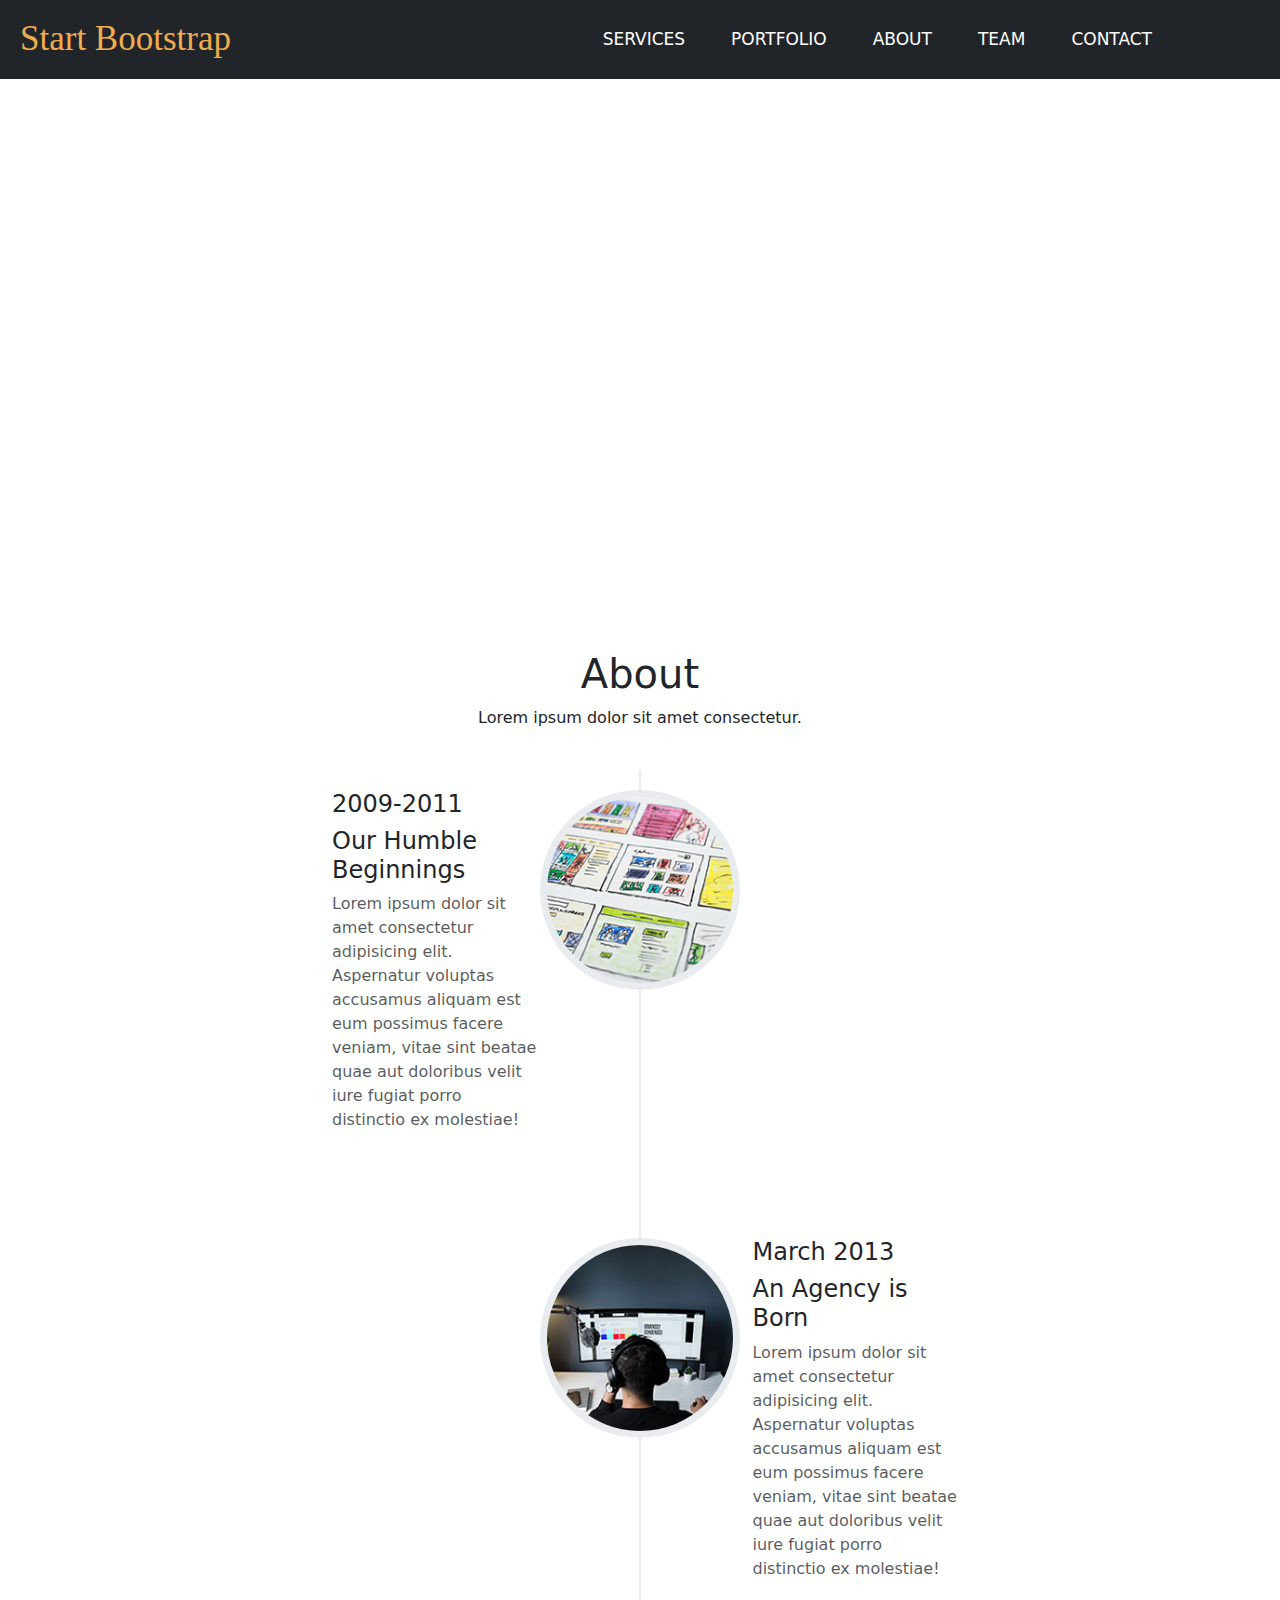
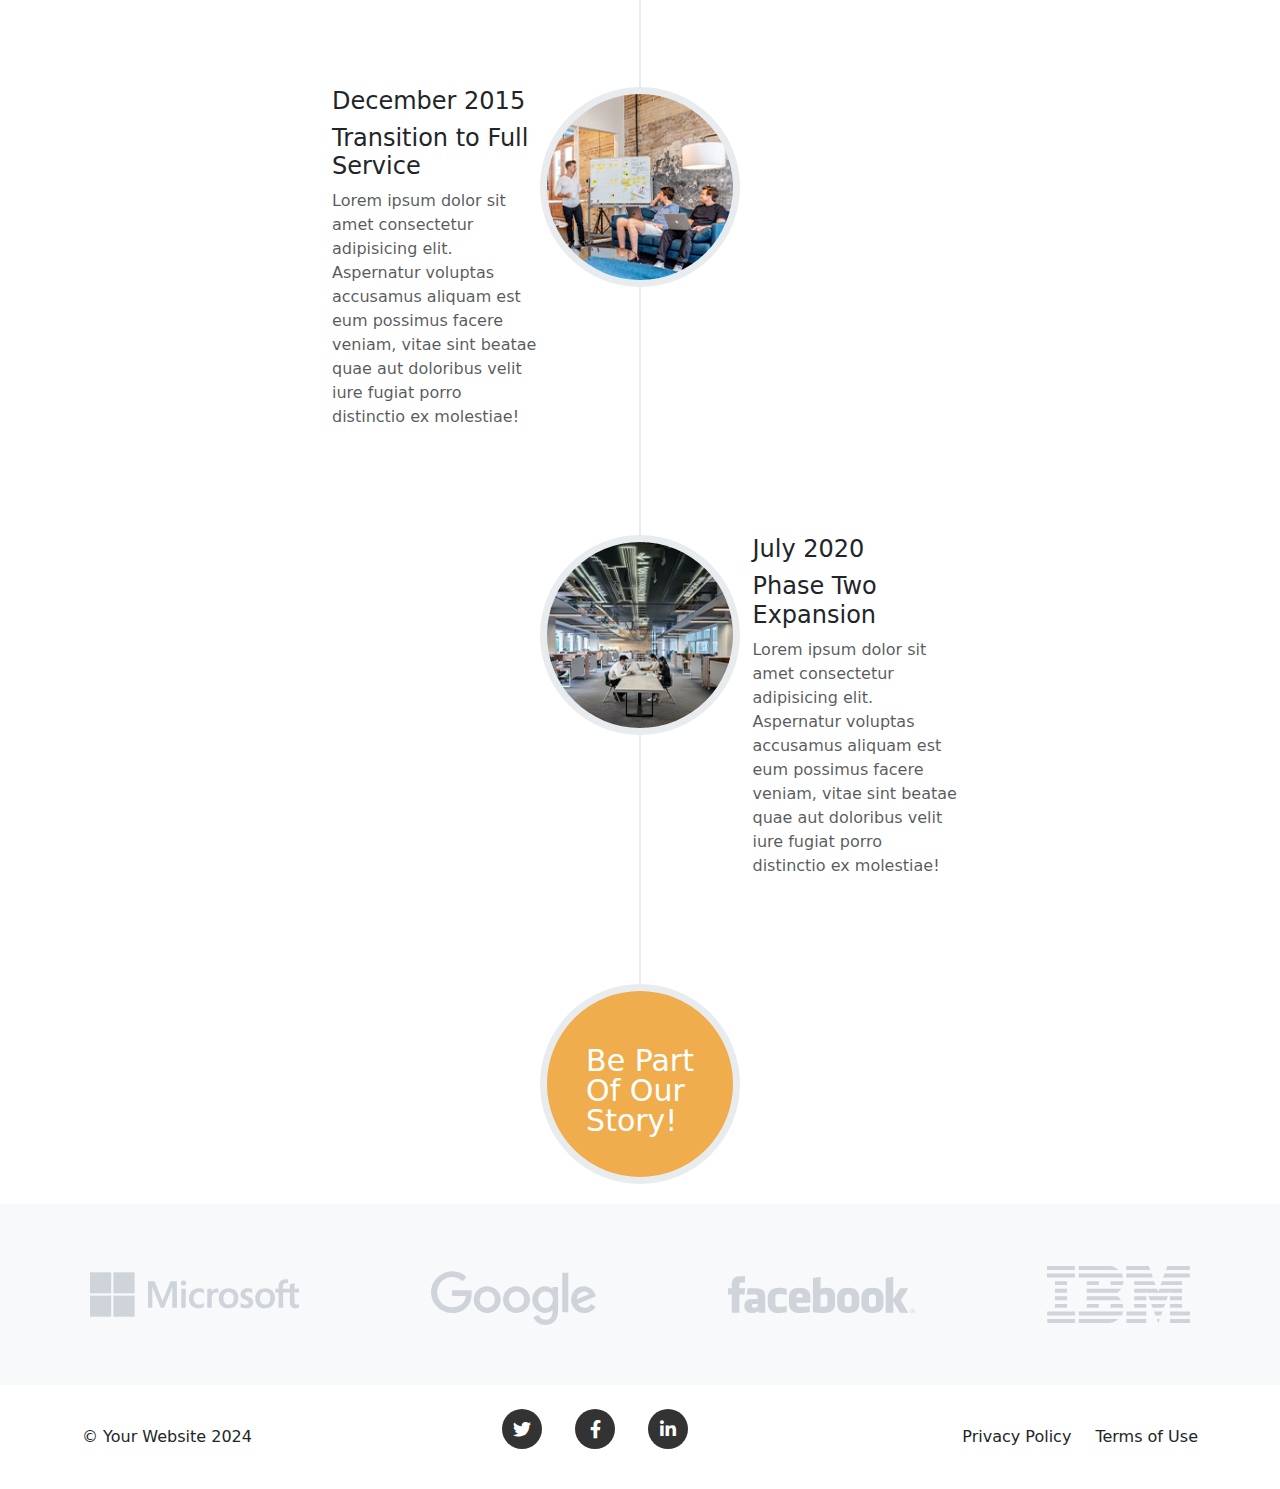
==== about.html @ 9c6c8bfb "header" ====
<!DOCTYPE html>
<html lang="en">
<head>
    <meta charset="UTF-8">
    <meta name="viewport" content="width=device-width, initial-scale=1.0">
    <!-- title tag  -->
    <title>About us</title>
    <!-- meta discription  -->
    <meta name="description" content="Learn about our company's history and journey. Lorem ipsum dolor sit amet consectetur adipisicing elit. Aspernatur voluptas accusamus aliquam est eum possimus facere veniam, vitae sint beatae quae aut doloribus velit iure fugiat porro distinctio ex molestiae!">
    <!--  CSS link-->
    <link href="https://stackpath.bootstrapcdn.com/bootstrap/4.5.2/css/bootstrap.min.css" rel="stylesheet">
    <link href="https://cdnjs.cloudflare.com/ajax/libs/font-awesome/5.15.3/css/all.min.css" rel="stylesheet">
    <link href="https://cdn.jsdelivr.net/npm/bootstrap@5.3.3/dist/css/bootstrap.min.css" rel="stylesheet" integrity="sha384-QWTKZyjpPEjISv5WaRU9OFeRpok6YctnYmDr5pNlyT2bRjXh0JMhjY6hW+ALEwIH" crossorigin="anonymous">
    <!-- favicon -->
    <link rel="shortcut icon" href="assets/favicon.ico" type="image/x-icon">
    
    <style> 
        .header-section h1 {
            font-size: 3.5rem;
            font-weight: 700;
        }
        .services, .portfolio, .about, .team, .contact   {
            padding: 90px 0;
        }
        .logo{
            padding: 60px;
        }
        .icon {
            font-size: 3rem;
            color: #f0ad4e;
            margin-bottom: 20px;
        }
        .timeline {
            list-style: none;
            padding: 0;
            position: relative;
        }
        .timeline:before {
            content: '';
            position: absolute;
            top: 0;
            bottom: 0;
            width: 2px;
            background: #e9ecef;
            left: 50%;
            margin-left: -1px;
        }
        .timeline > li {
            position: relative;
            min-height: 100px;
            margin-bottom: 50px;
        }
        .timeline > li:before,
        .timeline > li:after {
            content: " ";
            display: table;
        }
        .timeline > li:after {
            clear: both;
        }
        .timeline > li > .timeline-panel {
            width: 26%;
            float: left;
            padding: 20px;
            border-radius: 2px;
            position: relative;
            display: flex;
            flex-direction: column;
            margin-left: 230px;
            
        }
         
        
        .timeline > li > .timeline-image {
            width: 200px;
            height: 200px;
            left: 50%;
            position: absolute;
            z-index: 100;
            background-color: #fff;
            color: #fff;
            border: 7px solid #e9ecef;
            border-radius: 100%;
            top: 20px;
            margin-left: -100px;
        }
        .timeline > li > .timeline-image img {
            width: 100%;
            height: 100%;
            border-radius: 100%;
        }
        .timeline > li.timeline-inverted > .timeline-panel {
            float: right;
            margin-right: 220px;
        }
    
         
        .timeline-image h4 {
            margin-top: 0;
            color: #fff;
            font-size: 30px;
            line-height: 30px;
        }
       
        @media (max-width: 767px) {
            .timeline:before {
                left: 0;
            }
            .timeline > li > .timeline-panel {
                width: calc(100% - 60px);
                width: -moz-calc(100% - 60px);
                width: -webkit-calc(100% - 60px);
            }
            .timeline > li > .timeline-image {
                left: 0;
                margin-left: 0;
                width: 50px;
                height: 50px;
                margin-left: -25px;
            }
            .timeline > li.timeline-inverted > .timeline-panel {
                float: none;
            }
        }
        .social-buttons {
            /* margin-left: 80px; */
            list-style: none;
            padding: 0;
            display: flex;
        }
        .social-buttons li {
            margin: 0 5px;
        }
        .social-buttons li a {
            display: flex;
            justify-content: center;
            align-items: center;
            width: 40px;
            height: 40px;
            background-color: #333;
            color: #fff;
            border-radius: 50%;
            font-size: 20px;
            text-decoration: none;
            transition: background-color 0.3s;
        }
        .social-buttons li a:hover {
            background-color: #555;
        }
        
    .footer-container {
        flex-direction: row;
    }

    .navbar-brand {
            color: #f0ad4e;
            font-size: 35px;
            margin-left: 120px;
             
        }

        .nav-link {
            color: white;
        }

        .navbar-nav {
            font-size: 17px;
            margin-right: 120px;
            display: flex;
            gap: 30px;
            padding-left: 15px;
        }

        .header-section {
            text-align: center;
            color: white;
            padding: 180px 0;
            background-image: url('https://png.pngtree.com/thumb_back/fh260/background/20231027/pngtree-hexagonal-abstract-background-with-a-black-textured-surface-image_13704307.png');
            background-size: cover;
            background-position: center;
        }

        @media (max-width: 992px) {
            .navbar-brand {
                margin-left: 20px;
            }

            .navbar-nav {
                margin-right: 20px;
                font-size: 15px;
                gap: 20px;
            }
            .timeline > li > .timeline-image {
            width: 200px;
            height: 200px;
            left: 50%;
            position: absolute;
            z-index: 100;
            background-color: #fff;
            color: #fff;
            border: 7px solid #e9ecef;
            border-radius: 100%;
            top: 20px;
            margin-left: -100px;
        }
        }

        @media (max-width: 768px) {
            .header-section {
                padding: 120px 0;
            }

            .navbar-nav {
                flex-direction: column;
                align-items: flex-start;
                gap: 10px;
            }
            .timeline > li > .timeline-image {
            width: 200px;
            height: 200px;
            left: 50%;
            position: absolute;
            z-index: 100;
            background-color: #fff;
            color: #fff;
            border: 7px solid #e9ecef;
            border-radius: 100%;
            top: 20px;
            margin-left: -100px;
        }
        }

        @media (max-width: 576px) {
            .navbar-brand {
                font-size: 25px;
            }
            .navbar {
                position: fixed;
                top: 0;
                width: 100%;
                z-index: 1030;
            }

            .navbar-nav {
                font-size: 14px;
                margin-right: 0;
            }

            .header-section {
                padding: 100px 0;
            }
            .timeline > li > .timeline-image {
            width: 200px;
            height: 200px;
            left: 50%;
            position: absolute;
            z-index: 100;
            background-color: #fff;
            color: #fff;
            border: 7px solid #e9ecef;
            border-radius: 100%;
            top: 20px;
            margin-left: -100px;
        }
        .timeline > li  {
            position: relative;
            display: flex;
            flex-direction: column;
        }
        .hii{
            display: flex;
            flex-direction: colomn;
        }
         
        }
        .footer {
            background-color: white;
            padding: 15px 0;
        }

        .footer .container {
            display: flex;
            flex-direction: row;
            align-items: center;
            justify-content: space-between;
        }

        .footer p {
            margin: 0;
        }

        .footer .social-buttons {
            margin-left: auto;
            margin-right: auto;
        }

        .footer .social-buttons a {
            color: #ffffff;
            font-size: 20px;
            margin: 0 10px;
        }

        @media (max-width: 992px) {
            .footer .container {
                flex-direction: column;
                text-align: center;
            }

            .footer p {
                margin-bottom: 10px;
            }

            .footer .social-buttons {
                margin: 10px 0;
            }
        }

        @media (max-width: 576px) {
            .footer .container {
                flex-direction: column;
                text-align: center;
            }

            .footer p {
                margin-bottom: 10px;
            }

            .footer .social-buttons {
                margin: 10px 0;
            }

            .footer .social-buttons a {
                font-size: 18px;
                margin: 0 8px;
            }
        }
        .header-section {
            text-align: center;
            color: white;
            padding: 180px 0;
            background-image: url('https://png.pngtree.com/thumb_back/fh260/background/20231027/pngtree-hexagonal-abstract-background-with-a-black-textured-surface-image_13704307.png');
            background-size: cover;
            background-position: center;
        }
        .navbar-dark .navbar-nav .nav-link {
            color: white;
        }
        .navbar-dark .navbar-nav .nav-link:hover {
            color: #f0ad4e;
        }
        .navbar-brand {
            color: #f0ad4e;
            font-size: 35px;
            margin-left: 20px;
        }
        .navbar-nav {
            font-size: 17px;
            margin-right: 120px;
            display: flex;
            gap: 30px;
        }
        .btn-warning {
            color: white;
        }
        .contact {
            background-size: cover;
            background-position: center;
        }
        .contact h1, .contact p {
            text-align: center;
        }
        .contact label {
            color: #dbd5d5;
        }
        .btn-warning {
            color: white;
        }
        @media (max-width: 767px) {
            .btn-warning {
                /* width: 100%; */
                margin: 20px 0;
            }
        }
        .team-member img {
            width: 100%;
            max-width: 300px;
            height: auto;
        }
        .team-member h4, .team-member p {
            text-align: center;
        }
        .social-buttons i {
            font-size: 1.5em;
        }
        .social-buttons {
            display: flex;
            justify-content: center;
        }
        @media (max-width: 767px) {
            .team-member {
                margin-bottom: 30px;
            }
        }
        .timeline {
    list-style: none;
    padding: 0;
    position: relative;
}

.timeline:before {
    content: '';
    position: absolute;
    top: 0;
    bottom: 0;
    width: 2px;
    background: #e9ecef;
    left: 50%;
    margin-left: -1px;
}

.timeline > li {
    position: relative;
    min-height: 100px;
    margin-bottom: 50px;
}

.timeline > li:before,
.timeline > li:after {
    content: " ";
    display: table;
}

.timeline > li:after {
    clear: both;
}

.timeline > li > .timeline-panel {
    width: 26%;
    float: left;
    padding: 20px;
    border-radius: 2px;
    position: relative;
    display: flex;
    flex-direction: column;
    margin-left: 230px;
}

.timeline > li > .timeline-image {
    width: 200px;
    height: 200px;
    left: 50%;
    position: absolute;
    z-index: 100;
    background-color: #fff;
    color: #fff;
    border: 7px solid #e9ecef;
    border-radius: 100%;
    top: 20px;
    margin-left: -100px;
}

.timeline > li > .timeline-image img {
    width: 100%;
    height: 100%;
    border-radius: 100%;
}

.timeline > li.timeline-inverted > .timeline-panel {
    float: right;
    margin-right: 220px;
}

.timeline-image h4 {
     margin-top: 55px;
    color: #fff;
    font-size: 30px;
    line-height: 30px;
}

/* Responsive Styles */
@media (max-width: 992px) {
    .timeline > li > .timeline-panel {
        width: 70%;
        margin-left: 0;
    }

    .timeline > li > .timeline-image {
        width: 150px;
        height: 150px;
        margin-left: 200px;
    }

    /* .timeline > li.timeline-inverted > .timeline-panel {
        margin-right: 0;
    } */
    
    .timeline:before {
        display: none;  
    }
    .timeline-panel {
        position: relative; 
        padding: 20px;
        border-radius: 5px;
        box-shadow: 0 0 10px rgba(0, 0, 0, 0.1);
        margin-bottom: 20px;
    }
    .timeline-image {
        margin: 0 auto 20px;  
    }
    .timeline-image h4 {
    margin-top: 0;
    color: #fff;
    font-size: 20px;
    /* line-height: 30px; */
}
#dis{
        display: none;
    }
}

@media (max-width: 768px) {
    .timeline > li > .timeline-panel {
        width: 100%;
        margin-left: 0;
        margin-right: 0;
        margin-top: 50px;
    }

    .timeline > li > .timeline-image {
        width: 120px;
        height: 120px;
        margin-left: 120px;
        margin-bottom: 300px;
    }
}
@media (max-width: 768px) {
    .timeline:before {
        display: none;  
    }
    .timeline-panel {
        position: relative; 
        padding: 20px;
        border-radius: 5px;
        box-shadow: 0 0 10px rgba(0, 0, 0, 0.1);
        margin-bottom: 20px;
        size: 20px;
    }
    .timeline-image {
        margin: 0 auto 20px;  
    }
    .timeline-image h4 {
    margin-top: 0;
    color: #fff;
    font-size: 20px;
    /* line-height: 30px; */

}
   .timeline > li.timeline-inverted > .timeline-panel {
        margin-right: 0;
    }
    #dis{
        display: none;
    }
    #hash1{
        display: none;
    }
    #hash2{
        display: none;
    }
    #hash3{
        display: none;
    }
    #hash4{
        display: none;
    }
    .logo{
        display: flex;
        flex-wrap: wrap;
    }
}
@media (min-width: 992px ) {
     .timeline > li > .timeline-panel{
         width: 22%;
     }
}
@media (min-width: 992px ) and (max-width: 1205px) {
     .timeline > li > .timeline-panel{
         margin-left: 150px;
     }
     .timeline > li.timeline-inverted > .timeline-panel {
        margin-right: 150px ;
    }

}
#logo {
            display: flex;
            flex-direction: row;
            justify-content: space-between;
            padding-left: 90px;
            padding-right: 90px;
        }

        #logo img {
            width: auto;
        }

        #logo img:nth-child(1) {
            width: 19%;
        }

        #logo img:nth-child(2) {
            width: 15%;
        }

        #logo img:nth-child(3) {
            width: 17%;
        }

        #logo img:nth-child(4) {
            width: 13%;
        }

        @media (max-width: 1200px) {
            #logo {
                padding-left: 70px;
                padding-right: 70px;
            }
            #logo img {
                width: calc(100% / 4 - 40px); /* Adjusting to maintain proportion */
            }
        }

        @media (max-width: 992px) {
            #logo {
                flex-direction: column;
                align-items: center;
                padding-left: 50px;
                padding-right: 50px;
            }
            #logo img {
                width: 50%;
                margin-bottom: 20px;
            }
        }

        @media (max-width: 768px) {
            #logo {
                padding-left: 30px;
                padding-right: 30px;
            }
            #logo img {
                width: 70%;
            }
        }

        @media (max-width: 576px) {
            #logo {
                padding-left: 10px;
                padding-right: 10px;
            }
            #logo img {
                width: 90%;
            }
        }
 
     
 
    </style>
</head>
<body>
    <div style="background-image: url('https://png.pngtree.com/thumb_back/fh260/background/20231027/pngtree-hexagonal-abstract-background-with-a-black-textured-surface-image_13704307.png');">
        <!-- Nav -->
        <nav class="navbar navbar-expand-lg navbar-dark bg-dark" style="background: transparent;">
            <a class="navbar-brand" href="index.html" style="color: #f0ad4e; font-family: 'Pacifico', cursive;  ">Start Bootstrap</a>
            <button class="navbar-toggler" type="button" data-toggle="collapse" data-target="#navbarNav" aria-controls="navbarNav" aria-expanded="false" aria-label="Toggle navigation">
                <span class="navbar-toggler-icon"></span>
            </button>
            <div class="collapse navbar-collapse" id="navbarNav">
                <ul class="navbar-nav ml-auto">
                    <li class="nav-item">
                        <a class="nav-link" href="services.html">SERVICES</a>
                    </li>
                    <li class="nav-item">
                        <a class="nav-link" href="portfolio.html">PORTFOLIO</a>
                    </li>
                    <li class="nav-item">
                        <a class="nav-link" href="about.html">ABOUT</a>
                    </li>
                    <li class="nav-item">
                        <a class="nav-link" href="team.html">TEAM</a>
                    </li>
                    <li class="nav-item">
                        <a class="nav-link" href="contact.html">CONTACT</a>
                    </li>
                </ul>
            </div>
        </nav>
    
        <!-- Header Section -->
        <header class="header-section">
            <div class="container">
                <h2>Welcome To Our Studio!</h2>
                <h1>Learn More About Us</h1>
                 
            </div>
        </header>
    </div>


<!-- About Section -->
<section id="about" class="about  " style="background-color: white; " >
    <div class="container">
        <h1 style="display: flex; justify-content: center; align-items: center; font-size: 40px;"> About</h1>
        <p style="display: flex; justify-content: center;">Lorem ipsum dolor sit amet consectetur.</p>
        <br>
        <div class="row">
            <div class="col-lg-12">
                <ul class="timeline">
                     
                    <li  class="hii "  >
                        <div class="timeline-image" id="hash1">  
                            <img class="rounded-circle img-fluid" src="assets/img/about/1.jpg" alt="about item">
                        </div>
                        <div class="timeline-panel">
                            <div class="timeline-heading">
                                <h4>2009-2011</h4>
                                <h4 class="subheading">Our Humble Beginnings</h4>
                            </div>
                            <div class="timeline-body">
                                <p class="text-muted">Lorem ipsum dolor sit amet consectetur adipisicing elit. Aspernatur voluptas accusamus aliquam est eum possimus facere veniam, vitae sint beatae quae aut doloribus velit iure fugiat porro distinctio ex molestiae!</p>
                            </div>
                        </div>
                    </li>
                    <li class="timeline-inverted  ">
                        <div class="timeline-image" id="hash2">
                            <img class="rounded-circle img-fluid" src="assets/img/about/2.jpg" alt="about item">
                        </div>
                        <div class="timeline-panel">
                            <div class="timeline-heading">
                                <h4>March 2013</h4>
                                <h4 class="subheading">An Agency is Born</h4>
                            </div>
                            <div class="timeline-body">
                                <p class="text-muted">Lorem ipsum dolor sit amet consectetur adipisicing elit. Aspernatur voluptas accusamus aliquam est eum possimus facere veniam, vitae sint beatae quae aut doloribus velit iure fugiat porro distinctio ex molestiae!</p>
                            </div>
                        </div>
                    </li>
                    <li  >
                        <div class="timeline-image" id="hash3">
                            <img class="rounded-circle img-fluid" src="assets/img/about/3.jpg" alt="about item">
                        </div>
                        <div class="timeline-panel ">
                            <div class="timeline-heading">
                                <h4>December 2015</h4>
                                <h4 class="subheading">Transition to Full Service</h4>
                            </div>
                            <div class="timeline-body">
                                <p class="text-muted">Lorem ipsum dolor sit amet consectetur adipisicing elit. Aspernatur voluptas accusamus aliquam est eum possimus facere veniam, vitae sint beatae quae aut doloribus velit iure fugiat porro distinctio ex molestiae!</p>
                            </div>
                        </div>
                    </li>
                    <li class="timeline-inverted hash">
                        <div class="timeline-image" id="hash4">
                            <img class="rounded-circle img-fluid" src="assets/img/about/4.jpg" alt="about item">
                        </div>
                        <div class="timeline-panel">
                            <div class="timeline-heading">
                                <h4>July 2020</h4>
                                <h4 class="subheading">Phase Two Expansion</h4>
                            </div>
                            <div class="timeline-body">
                                <p class="text-muted">Lorem ipsum dolor sit amet consectetur adipisicing elit. Aspernatur voluptas accusamus aliquam est eum possimus facere veniam, vitae sint beatae quae aut doloribus velit iure fugiat porro distinctio ex molestiae!</p>
                            </div>
                        </div>
                    </li>
                    <li class="timeline-inverted " id="dis"  >
                        <div  class="timeline-image rounded-circle "  style="background-color:  #f0ad4e;" >
                            <h4 style="display: flex; justify-content: center;   ">Be Part
                                <br>Of Our
                                <br>Story!</h4>
                        </div>
                    </li>
                </ul>
            </div>
        </div>
    </div>
</section>


 
<!-- logo section  -->
<section id="logo" class="logo bg-light">
    <img src="assets/img/logos/microsoft.svg" alt="microsoft-logo">
    <img src="assets/img/logos/google.svg" alt="google-logo">
    <img src="assets/img/logos/facebook.svg" alt="facebook-logo">
    <img src="assets/img/logos/ibm.svg" alt="ibm-logo">
</section>
 

<!-- Footer -->
<footer class="footer text-center py-3">
    <div class="container">
        <p class="m-0">&copy; Your Website 2024</p>
        <ul class="list-inline social-buttons">
            <li class="list-inline-item">
                <a href="#">
                    <i style="font-size: 18px;" class="fab fa-twitter"></i>
                </a>
            </li>
            <li class="list-inline-item">
                <a href="#">
                    <i  style="font-size: 18px;" class="fab fa-facebook-f"></i>
                </a>
            </li>
            <li class="list-inline-item">
                <a href="#">
                    <i style="font-size: 18px;" class="fab fa-linkedin-in"></i>
                </a>
            </li>
        </ul>
        <p class="m-4">Privacy Policy</p>
        <p class="m-0">Terms of Use</p>
    </div>
</footer>


<!-- Bootstrap JS and dependencies -->
<script src="https://code.jquery.com/jquery-3.5.1.slim.min.js"></script>
<script src="https://cdn.jsdelivr.net/npm/@popperjs/core@2.9.2/dist/umd/popper.min.js"></script>
<script src="https://stackpath.bootstrapcdn.com/bootstrap/4.5.2/js/bootstrap.min.js"></script>
<script src="https://cdn.jsdelivr.net/npm/bootstrap@5.3.3/dist/js/bootstrap.bundle.min.js" integrity="sha384-YvpcrYf0tY3lHB60NNkmXc5s9fDVZLESaAA55NDzOxhy9GkcIdslK1eN7N6jIeHz" crossorigin="anonymous"></script>
<script src="script.js"></script>
</body>
</html>
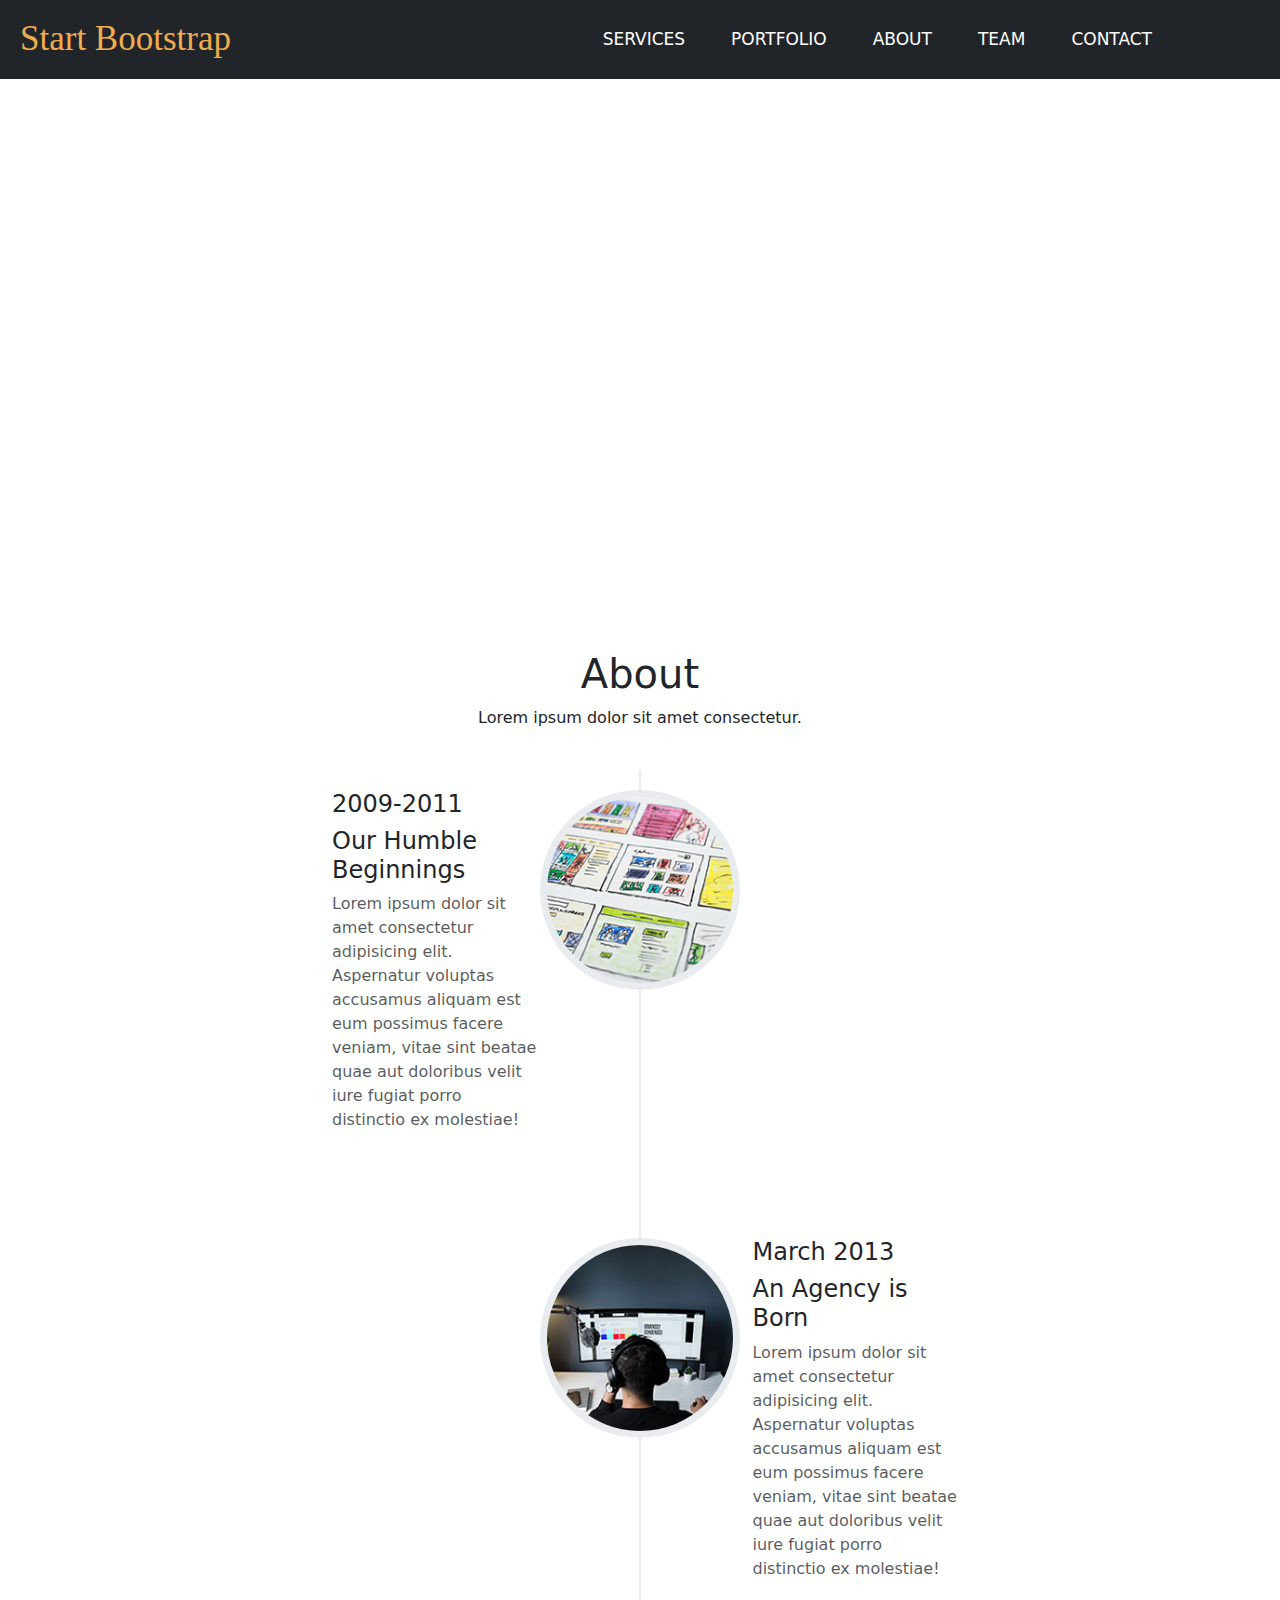
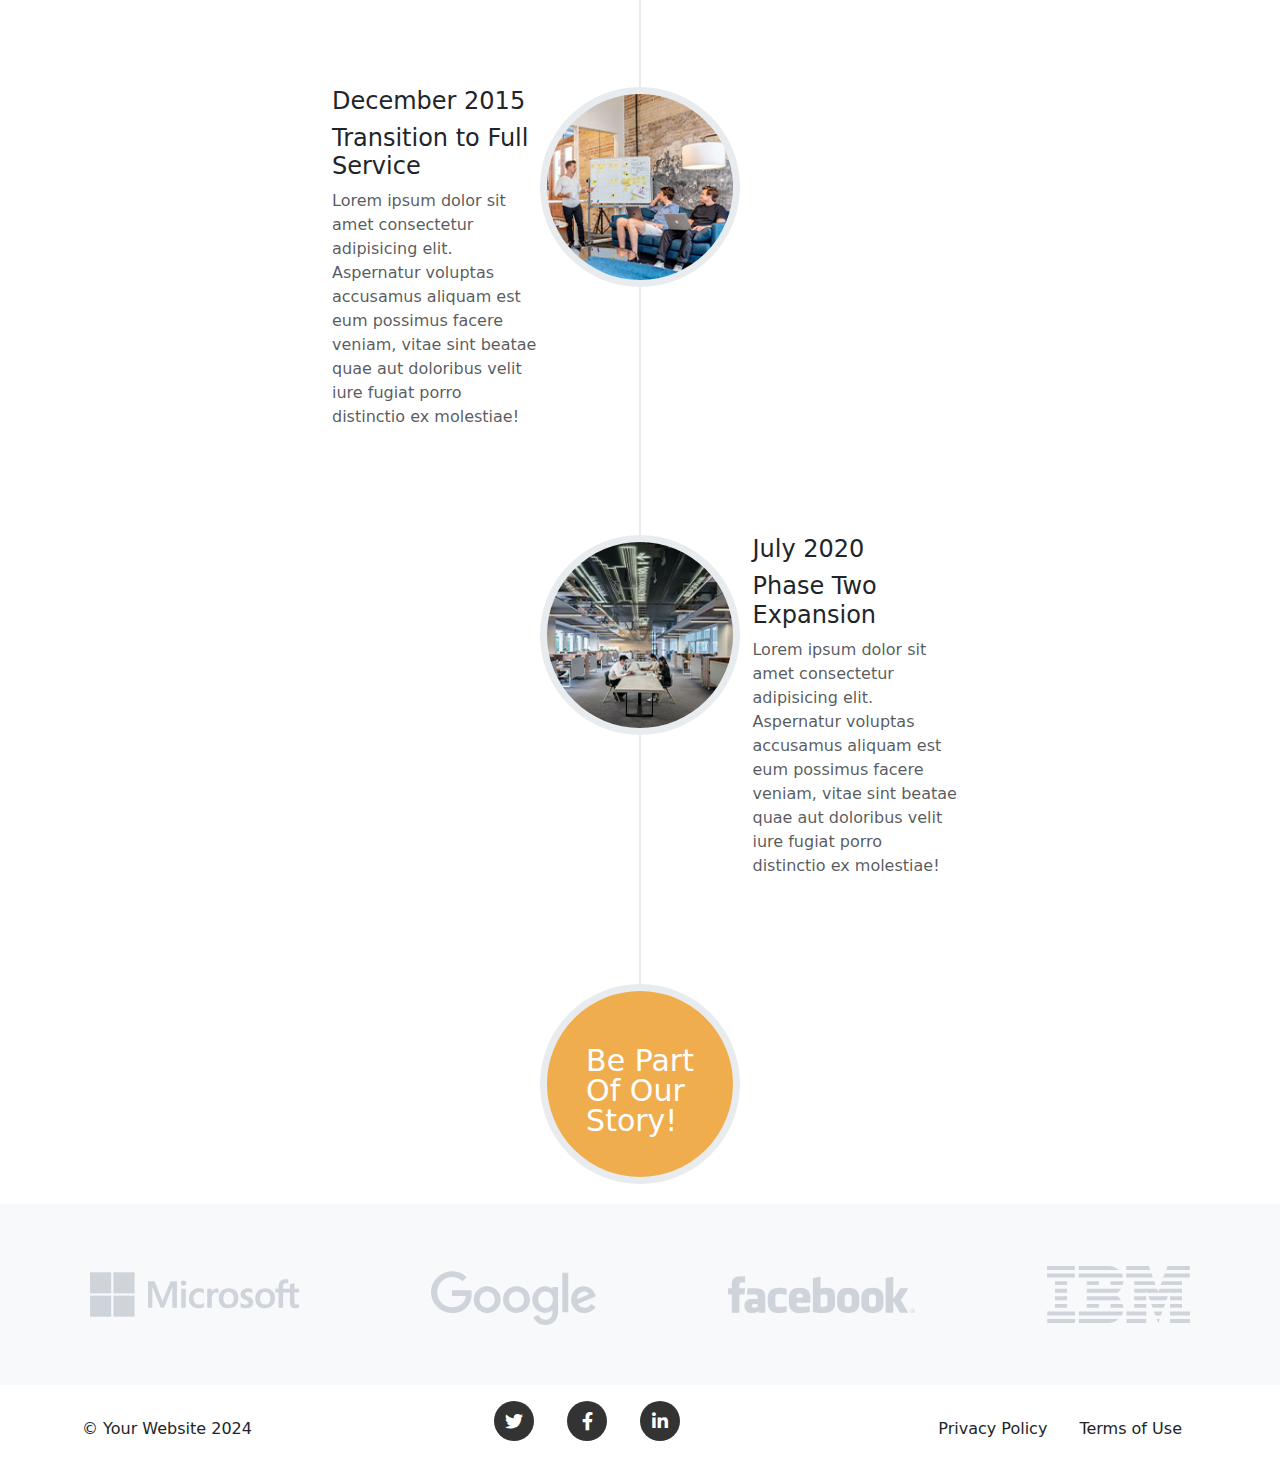
==== commit efb3d7eb: "footer text alingment" ====
--- a/about.html
+++ b/about.html
@@ -663,6 +663,23 @@
                 width: 90%;
             }
         }
+        @media (max-width: 992px){
+        .navbar-toggler{
+            margin-right: 20px;
+        }
+        #line{
+            display: flex;
+            flex-direction: row;
+        }
+    }
+    @media (min-width: 992px){
+         
+        #line{
+            display: flex;
+            flex-direction: row;
+        }
+    }
+
  
      
  
@@ -819,8 +836,11 @@
                 </a>
             </li>
         </ul>
-        <p class="m-4">Privacy Policy</p>
-        <p class="m-0">Terms of Use</p>
+        <div id="line">
+            <p class="m-3">Privacy Policy</p>
+            <p class="m-3">Terms of Use</p>
+    
+            </div>
     </div>
 </footer>
 
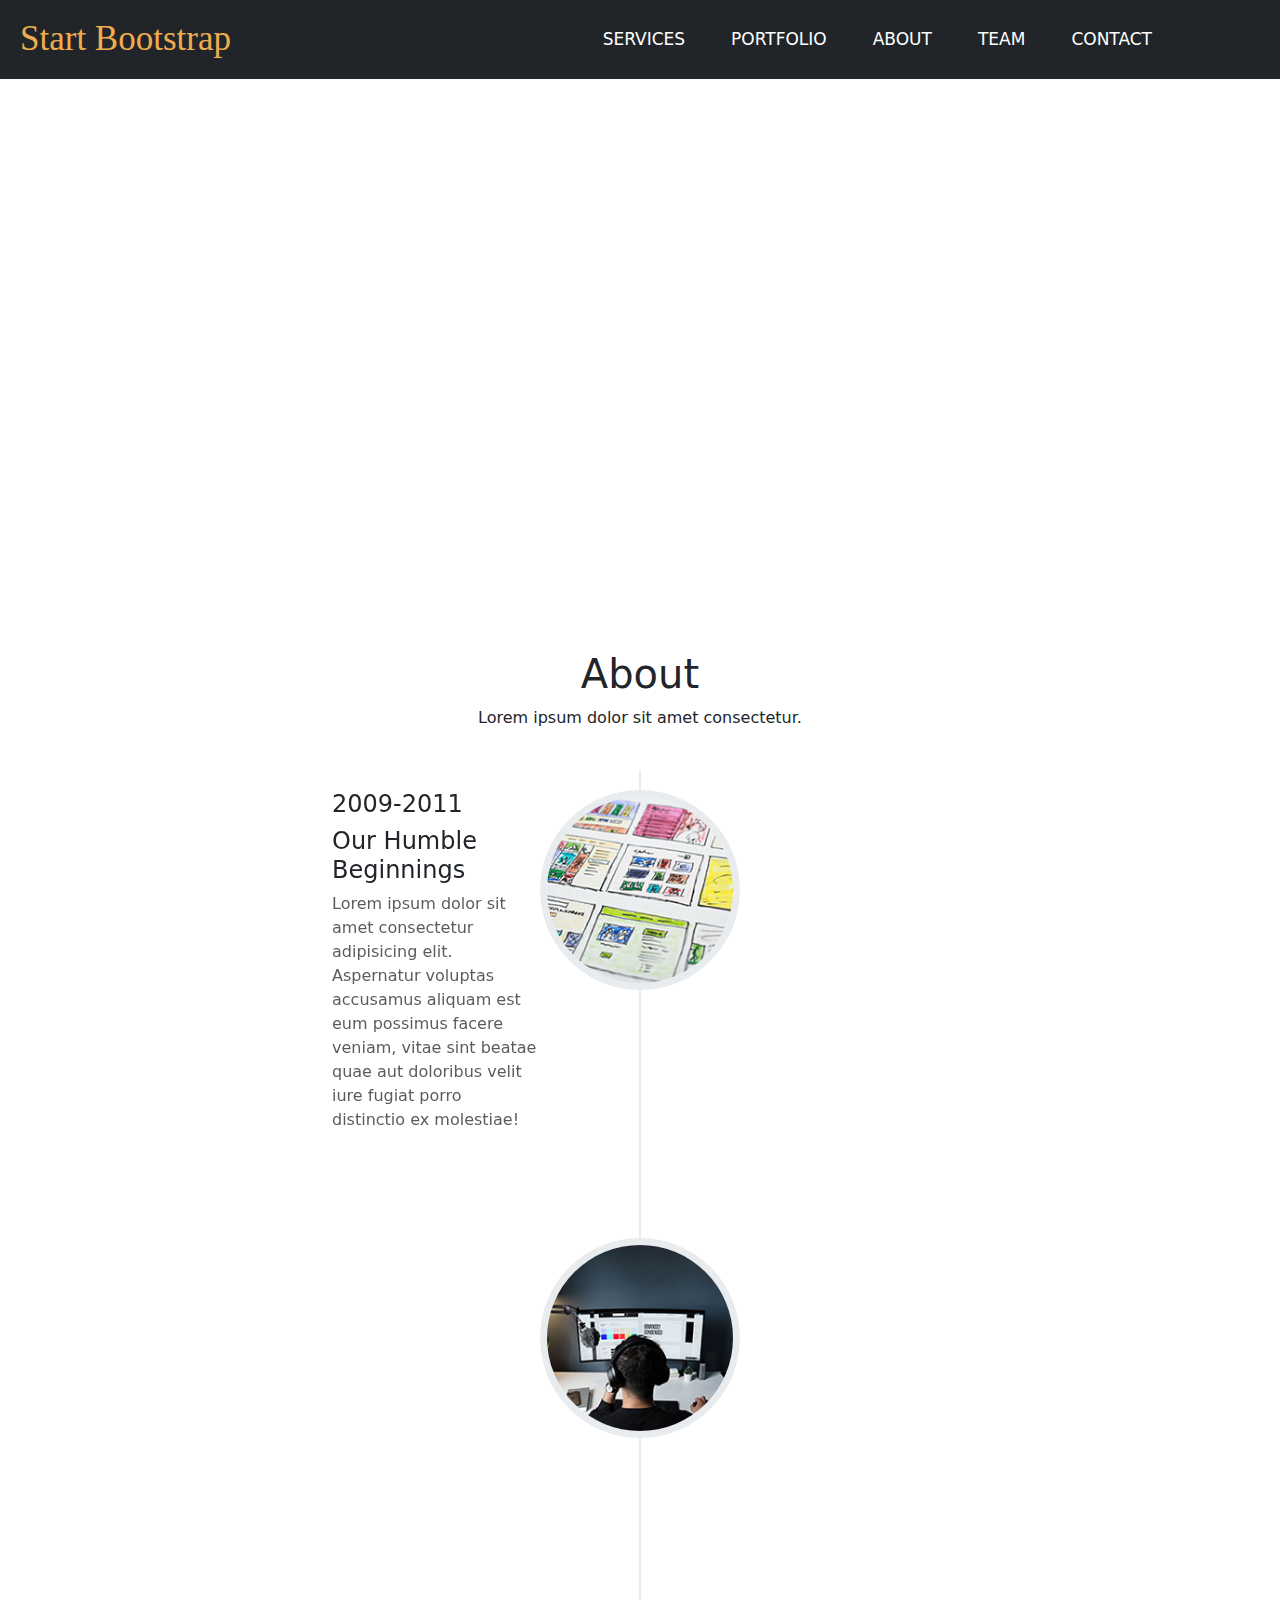
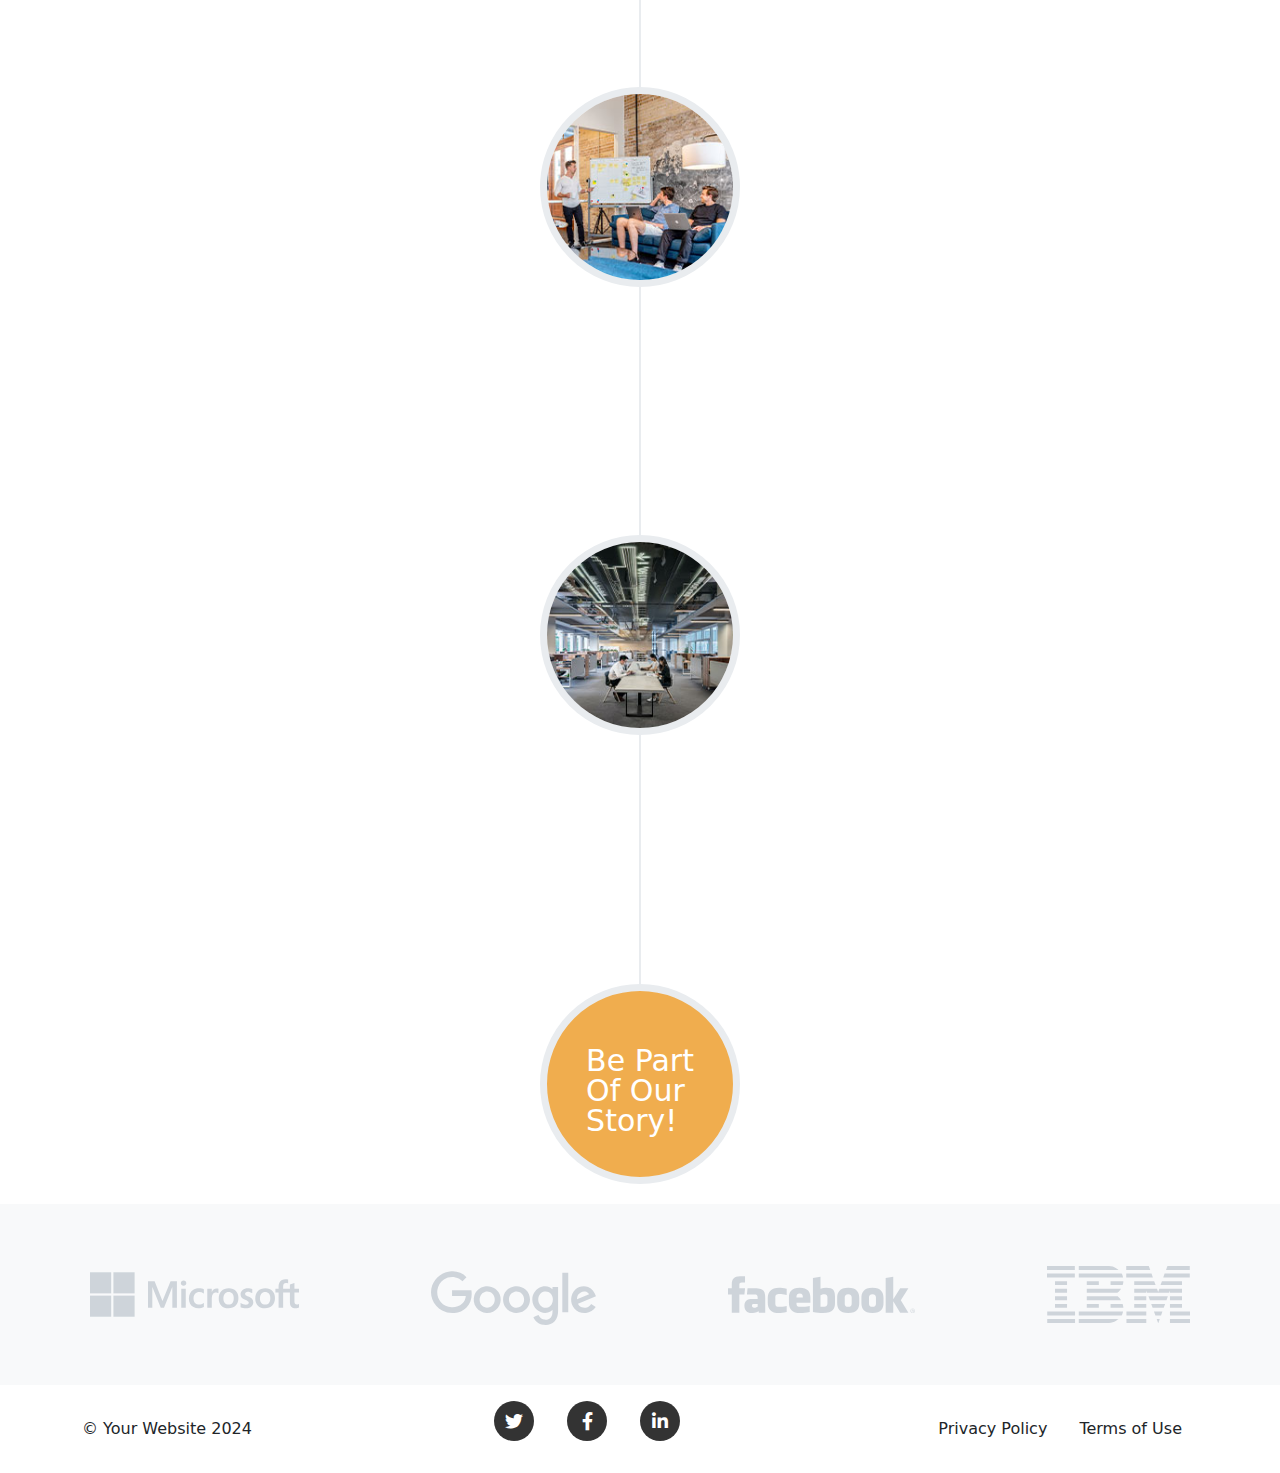
==== commit 33d07e1f: "changes" ====
--- a/about.html
+++ b/about.html
@@ -14,6 +14,9 @@
     <link href="https://cdn.jsdelivr.net/npm/bootstrap@5.3.3/dist/css/bootstrap.min.css" rel="stylesheet" integrity="sha384-QWTKZyjpPEjISv5WaRU9OFeRpok6YctnYmDr5pNlyT2bRjXh0JMhjY6hW+ALEwIH" crossorigin="anonymous">
     <!-- favicon -->
     <link rel="shortcut icon" href="assets/favicon.ico" type="image/x-icon">
+    <!-- AOS link -->
+    <link href="https://unpkg.com/aos@2.3.1/dist/aos.css" rel="stylesheet">
+    
     
     <style> 
         .header-section h1 {
@@ -530,7 +533,7 @@
     .timeline > li > .timeline-image {
         width: 120px;
         height: 120px;
-        margin-left: 120px;
+        margin-left: 0px;
         margin-bottom: 300px;
     }
 }
@@ -679,6 +682,17 @@
             flex-direction: row;
         }
     }
+    @media (max-width: 767px) {
+    .timeline-image {
+        display: block !important;
+        margin: 0 auto;
+        width: 100px; /* Adjust the width as needed */
+        height: 100px; /* Adjust the height as needed */
+    }
+
+     
+}
+
 
  
      
@@ -739,7 +753,7 @@
                         <div class="timeline-image" id="hash1">  
                             <img class="rounded-circle img-fluid" src="assets/img/about/1.jpg" alt="about item">
                         </div>
-                        <div class="timeline-panel">
+                        <div class="timeline-panel" data-aos="zoom-in">
                             <div class="timeline-heading">
                                 <h4>2009-2011</h4>
                                 <h4 class="subheading">Our Humble Beginnings</h4>
@@ -753,7 +767,7 @@
                         <div class="timeline-image" id="hash2">
                             <img class="rounded-circle img-fluid" src="assets/img/about/2.jpg" alt="about item">
                         </div>
-                        <div class="timeline-panel">
+                        <div class="timeline-panel" data-aos="zoom-in">
                             <div class="timeline-heading">
                                 <h4>March 2013</h4>
                                 <h4 class="subheading">An Agency is Born</h4>
@@ -767,7 +781,7 @@
                         <div class="timeline-image" id="hash3">
                             <img class="rounded-circle img-fluid" src="assets/img/about/3.jpg" alt="about item">
                         </div>
-                        <div class="timeline-panel ">
+                        <div class="timeline-panel " data-aos="zoom-in"> 
                             <div class="timeline-heading">
                                 <h4>December 2015</h4>
                                 <h4 class="subheading">Transition to Full Service</h4>
@@ -781,7 +795,7 @@
                         <div class="timeline-image" id="hash4">
                             <img class="rounded-circle img-fluid" src="assets/img/about/4.jpg" alt="about item">
                         </div>
-                        <div class="timeline-panel">
+                        <div class="timeline-panel" data-aos="zoom-in">
                             <div class="timeline-heading">
                                 <h4>July 2020</h4>
                                 <h4 class="subheading">Phase Two Expansion</h4>
@@ -851,5 +865,11 @@
 <script src="https://stackpath.bootstrapcdn.com/bootstrap/4.5.2/js/bootstrap.min.js"></script>
 <script src="https://cdn.jsdelivr.net/npm/bootstrap@5.3.3/dist/js/bootstrap.bundle.min.js" integrity="sha384-YvpcrYf0tY3lHB60NNkmXc5s9fDVZLESaAA55NDzOxhy9GkcIdslK1eN7N6jIeHz" crossorigin="anonymous"></script>
 <script src="script.js"></script>
+<!-- AOS js -->
+<script src="https://unpkg.com/aos@2.3.1/dist/aos.js"></script>
+<script>
+    AOS.init();
+  </script>
+   
 </body>
 </html>
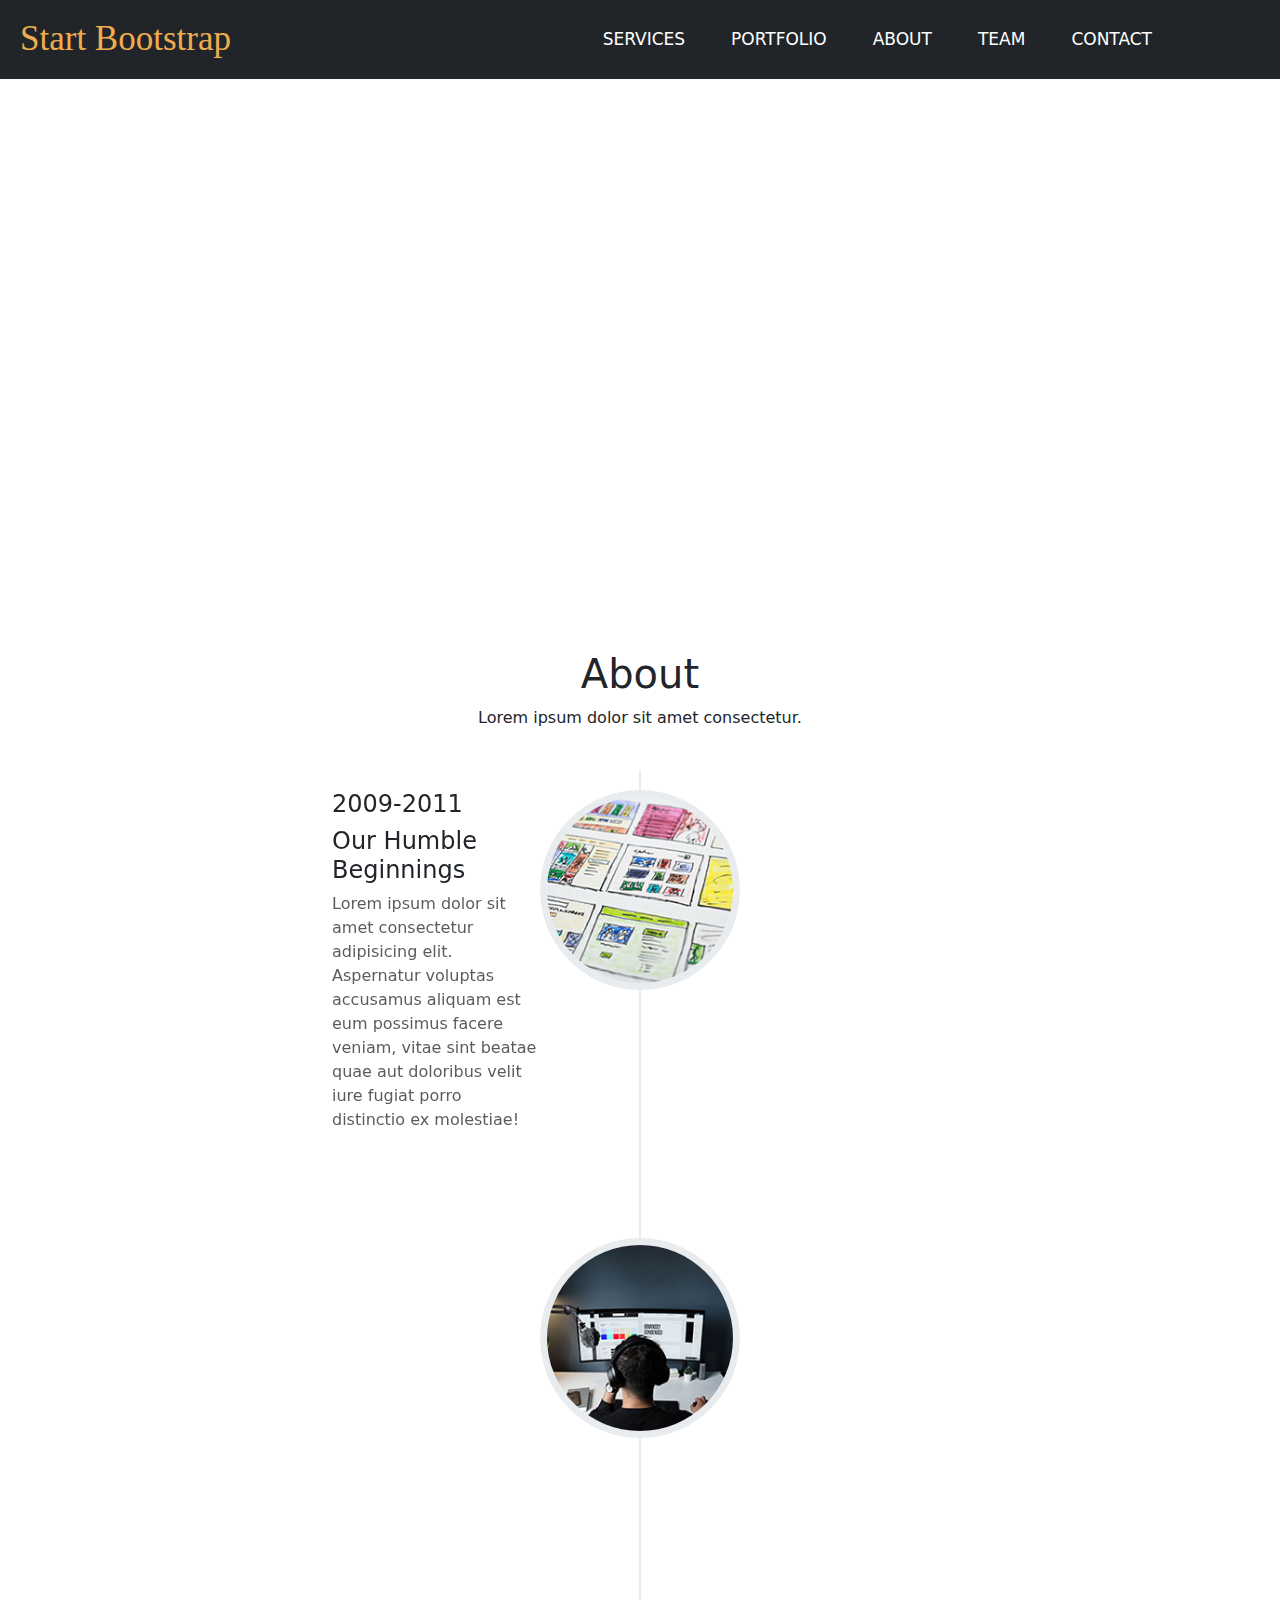
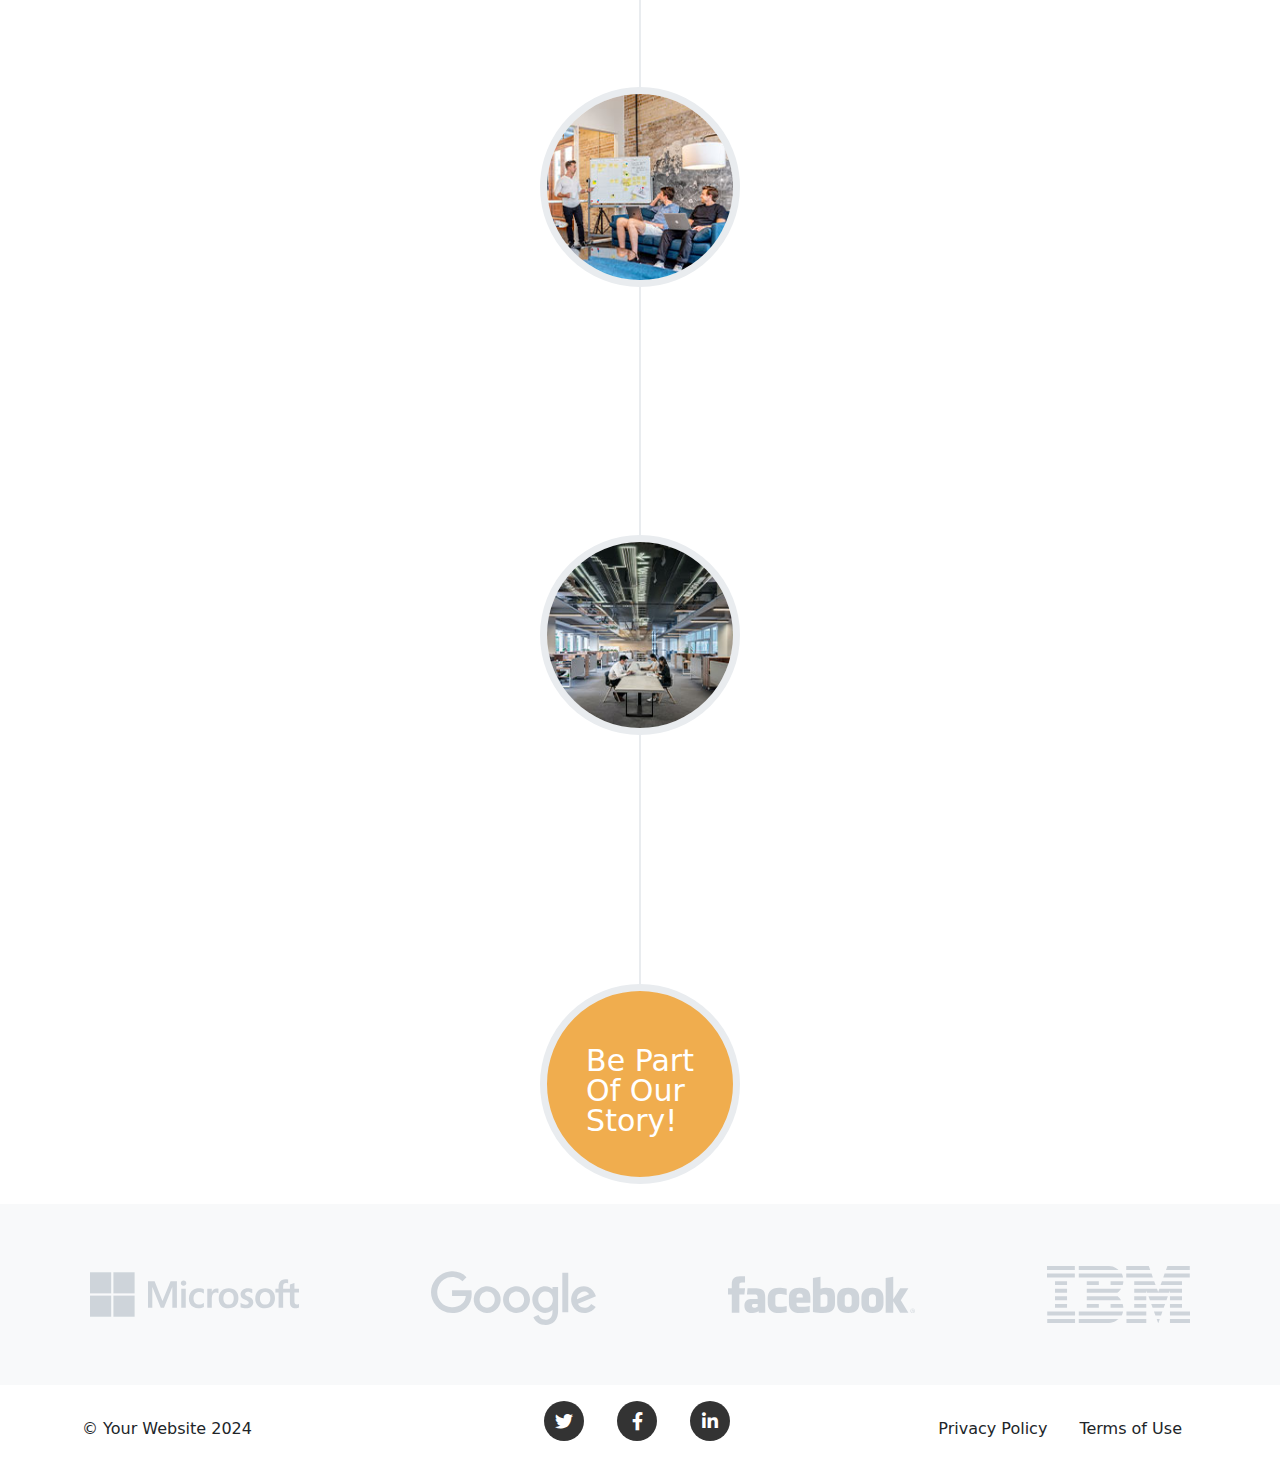
==== commit 8d0a697b: "changes" ====
--- a/about.html
+++ b/about.html
@@ -681,6 +681,9 @@
             display: flex;
             flex-direction: row;
         }
+        .only{
+            padding-left: 100px;
+        }
     }
     @media (max-width: 767px) {
     .timeline-image {
@@ -833,7 +836,7 @@
 <footer class="footer text-center py-3">
     <div class="container">
         <p class="m-0">&copy; Your Website 2024</p>
-        <ul class="list-inline social-buttons">
+        <ul class="list-inline social-buttons only">
             <li class="list-inline-item">
                 <a href="#">
                     <i style="font-size: 18px;" class="fab fa-twitter"></i>
